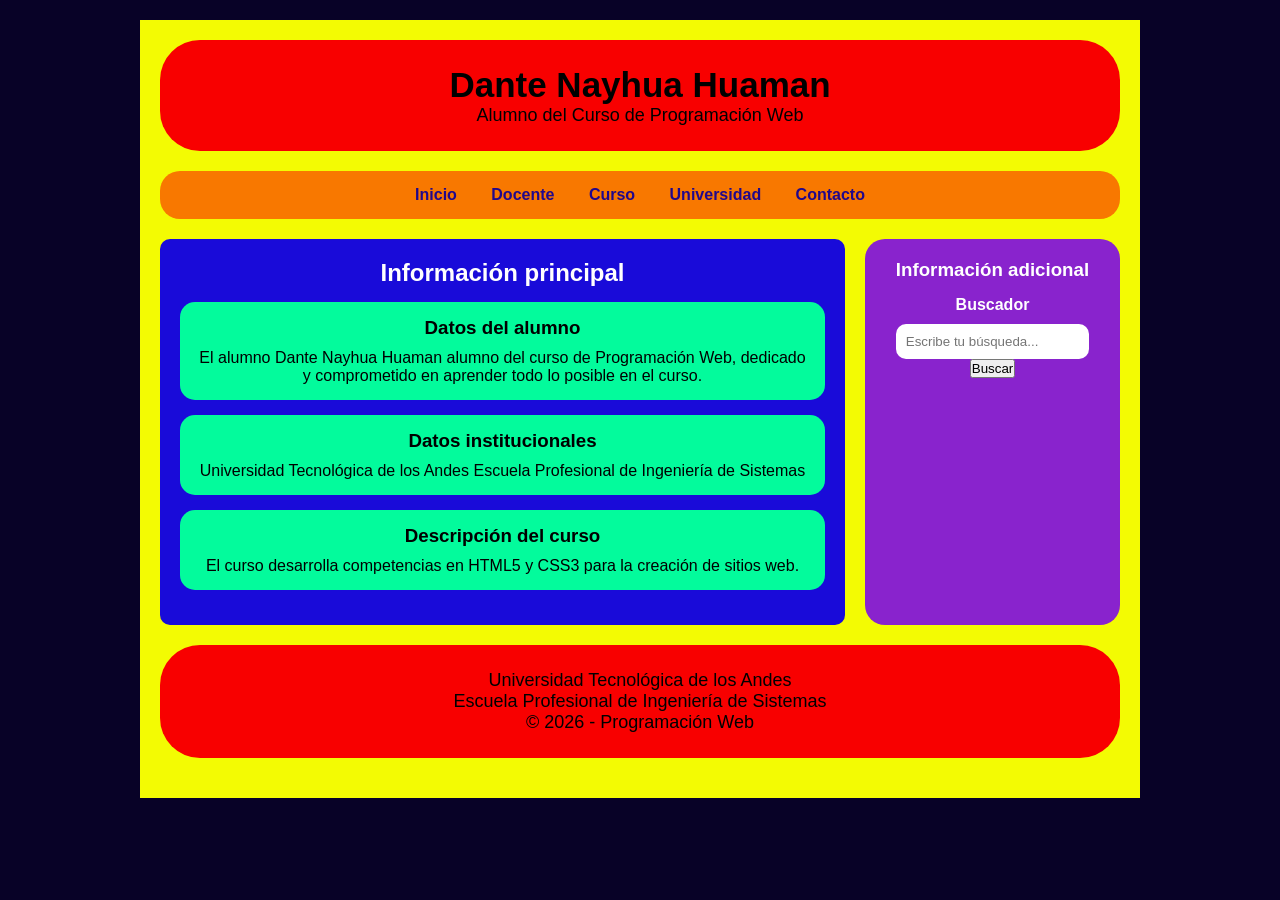
==== index.html @ 88185727 "Add files via upload" ====
<!DOCTYPE html>
<html lang="en">
<head>
    <meta charset="UTF-8">
    <meta name="viewport" content="width=device-width, initial-scale=1.0">
    <title>Aprendiendo CSS y HTML</title>
    <!-- VINCULA EL ARCHIVO CSS CON HTML  -->
    <LINK rel="stylesheet" href="miniproyectoccs.css">
  
</head>
<body>
    <div class="contenedor1">
         <!--cabcera de la pagina web  -->
        <header>
                <h1>Dante Nayhua Huaman</h1>
                <p>Alumno del Curso de Programación Web</p>
        </header>
        <nav>
            <ul>
                <li><a href="#inicio">Inicio</a></li>
                <li><a href="#Docente">Docente</a></li>
                <li><a href="#Curso">Curso</a></li>
                <li><a href="#Universidad">Universidad</a></li>
                <li><a href="#contacto">Contacto</a></li>
            </ul>
        </nav>

        <div class="contenido-central">
             <section>
                    <h2>Información principal</h2>
                <article>
                    <h3>Datos del alumno</h3> 
                    <p>El alumno Dante Nayhua Huaman alumno del curso de Programación Web,
                         dedicado y comprometido en aprender todo lo posible en el curso.</p>
                 
                </article>
                <article>
                    <h3>Datos institucionales</h3>
                    <p>Universidad Tecnológica de los Andes
                        Escuela Profesional de Ingeniería de Sistemas</p>
                </article>
                <article>
                    <h3>Descripción del curso</h3>
                    <p>El curso desarrolla competencias en HTML5 y CSS3 para la creación de sitios web.
                    </p>
                </article>
            </section>  
<aside>
    <h3>Información adicional</h3>
  <!-- buscardor formulario -->
<div class="buscador">
    <h4>Buscador</h4>
        <input type="text" placeholder="Escribe tu búsqueda...">
        <button type="submit">Buscar</button>
    </div>

    </aside>
</div>

<footer>
    <p>Universidad Tecnológica de los Andes</p>
    <p>Escuela Profesional de Ingeniería de Sistemas</p>
    <p>&copy; 2026 - Programación Web</p>
</footer>
</div>  
</body>
</html>
---- miniproyectoccs.css ----
* {
    margin: 0;
    padding: 0;
    box-sizing: border-box;
}
body {
    font-family: Arial, sans-serif;
    background-color: #080227;
    padding: 20px;
}
.contenedor1 {
    background-color: #f3fb03;
    width: 90%;
    max-width: 1000px;
    margin: auto;
    padding: 20px;
}
/* hearder*/

header {
    background-color: #f80000;
    text-align: center;
    padding: 25px;
    border-radius: 40px;
    margin-bottom: 20px;
}

header h1 {
        font-size: 35px;
}
header p {
    font-size: 18px;
   
}

/* nav */

nav {
    background-color: #f87800;
    padding: 15px;
    border-radius: 20px;
    margin-bottom: 20px;
    text-align:center ;
}
nav ul {
    list-style: none;
}
nav ul li {
    display: inline-block;
    margin: 0 15px;
}

nav ul li a {
    text-decoration: none;
    color: rgb(33, 7, 139);
    font-weight: bold;
}

/* contenido principal   */

.contenido-central {
    display: flex;
    gap: 20px;
    margin-bottom: 20px;
}


section {
    background-color: #190bd9;
    flex: 3;
    padding: 20px;
    border-radius: 10px;
}

section h2 {
    color: white;
    text-align: center;
    margin-bottom: 15px;
}

article {
    background-color: #03fb9c;
    padding: 15px;
    margin-bottom: 15px;
    border-radius: 15px;
    text-align: center;
    
}
article h3 {
    margin-bottom: 10px;
}

/* aside */
aside {
    background-color: #8923cd;
    flex: 1;
    padding: 20px;
    border-radius: 20px;
    text-align: center;
}
aside h3 {
    margin-bottom: 15px;
    color: white;
}
/* buscador */
.buscador {
      margin-bottom: 20px;
}

.buscador h4   {
    margin-bottom: 10px;
    color: white;
}
.buscador input{
    width: 90%;
    padding: 10px;
    border: 1px solid #ccc;
    border-radius: 10px;
    border: none;
}

/* FOOTER */
footer {
    background-color: #f80000;
    text-align: center;
    padding: 25px;
    border-radius: 40px;
    margin-bottom: 20px;
}

footer p {
    font-size: 18px;
   
}
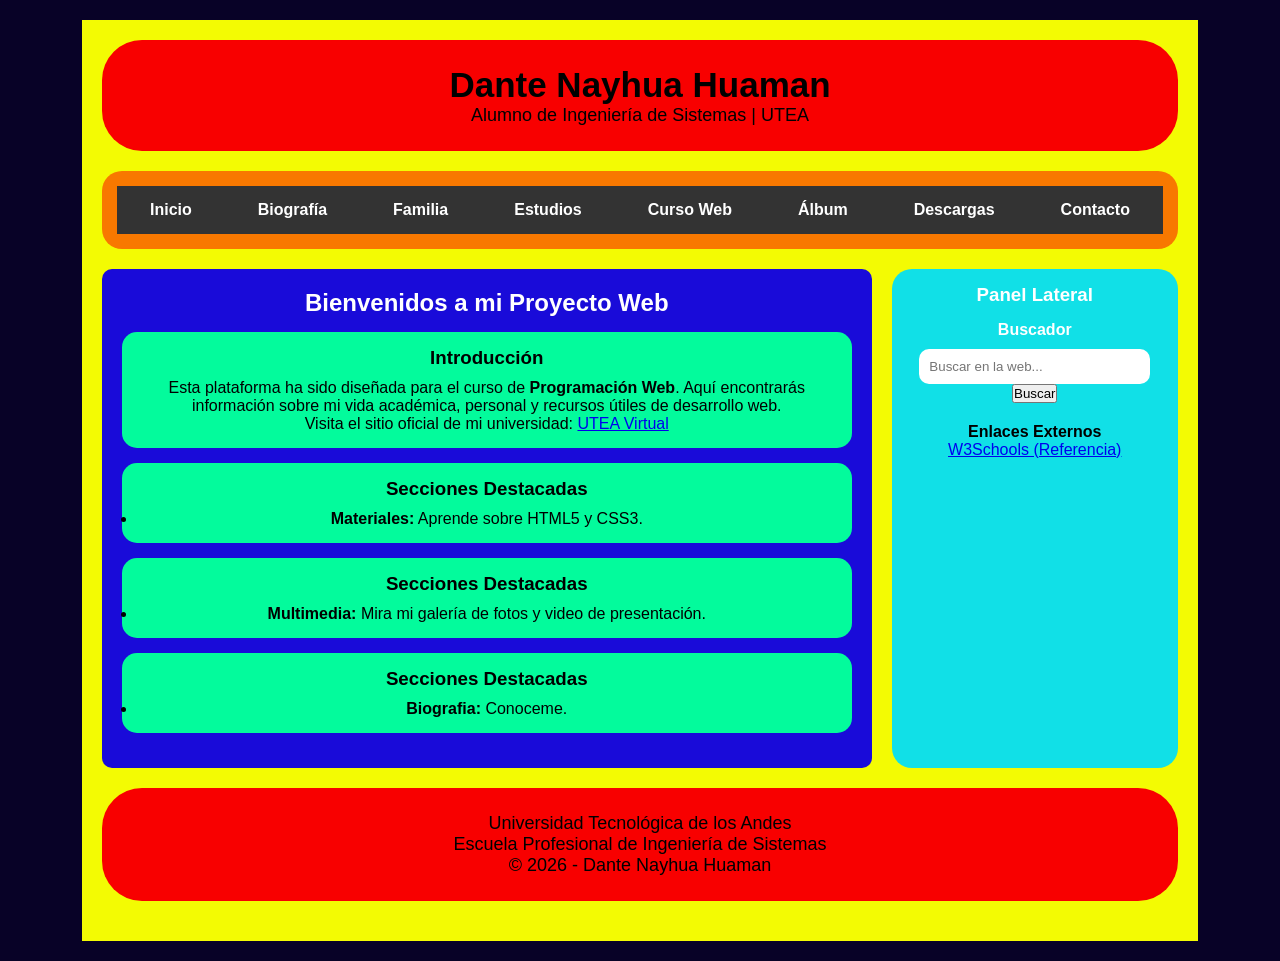
==== commit 01644f9c: "Add files via upload" ====
--- a/index.html
+++ b/index.html
@@ -1,67 +1,90 @@
 <!DOCTYPE html>
-<html lang="en">
+<html lang="es">
 <head>
     <meta charset="UTF-8">
     <meta name="viewport" content="width=device-width, initial-scale=1.0">
-    <title>Aprendiendo CSS y HTML</title>
-    <!-- VINCULA EL ARCHIVO CSS CON HTML  -->
-    <LINK rel="stylesheet" href="miniproyectoccs.css">
-  
+    <title>Dante Nayhua - Programación Web</title>
+    <link rel="stylesheet" href="miniproyectoccs.css">
 </head>
 <body>
     <div class="contenedor1">
-         <!--cabcera de la pagina web  -->
         <header>
-                <h1>Dante Nayhua Huaman</h1>
-                <p>Alumno del Curso de Programación Web</p>
+            <h1>Dante Nayhua Huaman</h1>
+            <p>Alumno de Ingeniería de Sistemas | UTEA</p>
         </header>
+
         <nav>
             <ul>
-                <li><a href="#inicio">Inicio</a></li>
-                <li><a href="#Docente">Docente</a></li>
-                <li><a href="#Curso">Curso</a></li>
-                <li><a href="#Universidad">Universidad</a></li>
-                <li><a href="#contacto">Contacto</a></li>
+                <li><a href="index.html">Inicio</a></li>
+                <li><a href="biografia.html">Biografía</a></li>
+                <li><a href="familia.html">Familia</a></li>
+                <li><a href="experiencias.html">Estudios</a></li>
+                <li><a href="materiales.html">Curso Web</a></li>
+                <li><a href="album.html">Álbum</a></li>
+                <li><a href="descargas.html">Descargas</a></li>
+                <li><a href="contacto.html">Contacto</a></li>
             </ul>
         </nav>
 
         <div class="contenido-central">
-             <section>
-                    <h2>Información principal</h2>
-                <article>
-                    <h3>Datos del alumno</h3> 
-                    <p>El alumno Dante Nayhua Huaman alumno del curso de Programación Web,
-                         dedicado y comprometido en aprender todo lo posible en el curso.</p>
-                 
-                </article>
-                <article>
-                    <h3>Datos institucionales</h3>
-                    <p>Universidad Tecnológica de los Andes
-                        Escuela Profesional de Ingeniería de Sistemas</p>
-                </article>
-                <article>
-                    <h3>Descripción del curso</h3>
-                    <p>El curso desarrolla competencias en HTML5 y CSS3 para la creación de sitios web.
-                    </p>
-                </article>
-            </section>  
-<aside>
-    <h3>Información adicional</h3>
-  <!-- buscardor formulario -->
-<div class="buscador">
-    <h4>Buscador</h4>
-        <input type="text" placeholder="Escribe tu búsqueda...">
-        <button type="submit">Buscar</button>
+            <main>
+                <section id="inicio">
+                    <h2>Bienvenidos a mi Proyecto Web</h2>
+                    <article>
+                        <h3>Introducción</h3> 
+                        <p>Esta plataforma ha sido diseñada para el curso de <strong>Programación Web</strong>. 
+                        Aquí encontrarás información sobre mi vida académica, personal y recursos útiles de desarrollo web.</p>
+                        
+                        <p>Visita el sitio oficial de mi universidad: 
+                            <a href="https://utea.edu.pe/" target="_blank">UTEA Virtual</a>
+                        </p>
+                    </article>
+
+                    <article>
+                        <h3>Secciones Destacadas</h3>
+                        <ul>
+                            <li><strong>Materiales:</strong> Aprende sobre HTML5 y CSS3.</li>
+                            
+                        </ul>
+                    </article>
+                    <article>
+                        <h3>Secciones Destacadas</h3>
+                        <ul>
+                    
+                            <li><strong>Multimedia:</strong> Mira mi galería de fotos y video de presentación.</li>
+                        </ul>
+                    </article>
+                    <article>
+                        <h3>Secciones Destacadas</h3>
+                        <ul>
+                    
+                            <li><strong>Biografia:</strong> Conoceme.</li>
+                        </ul>
+                    </article>
+                </section>
+            </main>
+
+            <aside>
+                <h3>Panel Lateral</h3>
+                <div class="buscador">
+                    <h4>Buscador</h4>
+                    <form action="https://www.google.com/search" method="GET" target="_blank">
+                        <input type="text" name="q" placeholder="Buscar en la web...">
+                        <button type="submit">Buscar</button>
+                    </form>
+                </div>
+                <div class="recursos-rapidos">
+                    <h4>Enlaces Externos</h4>
+                    <a href="https://www.w3schools.com" target="_blank">W3Schools (Referencia)</a>
+                </div>
+            </aside>
+        </div>
+
+        <footer>
+            <p>Universidad Tecnológica de los Andes</p>
+            <p>Escuela Profesional de Ingeniería de Sistemas</p>
+            <p>&copy; 2026 - Dante Nayhua Huaman</p>
+        </footer>
     </div>
-
-    </aside>
-</div>
-
-<footer>
-    <p>Universidad Tecnológica de los Andes</p>
-    <p>Escuela Profesional de Ingeniería de Sistemas</p>
-    <p>&copy; 2026 - Programación Web</p>
-</footer>
-</div>  
 </body>
 </html>
--- a/miniproyectoccs.css
+++ b/miniproyectoccs.css
@@ -131,4 +131,46 @@
 footer p {
     font-size: 18px;
    
+}
+/* Layout básico */
+.contenedor1 {
+    max-width: 1200px;
+    margin: auto;
+    padding: 20px;
+}
+
+.contenido-central {
+    display: flex; /* Para poner section y aside lado a lado */
+    flex-wrap: wrap;
+    gap: 20px;
+}
+
+main { flex: 3; }
+aside { flex: 1; min-width: 250px; background: #11e0e7; padding: 15px; }
+
+/* Menú de navegación */
+nav ul {
+    list-style: none;
+    padding: 0;
+    display: flex;
+    background: #333;
+    justify-content: space-around;
+}
+
+nav ul li a {
+    color: white;
+    text-decoration: none;
+    padding: 15px;
+    display: block;
+}
+
+/* RESPONSIVE: Si la pantalla es pequeña, se apila todo */
+@media (max-width: 768px) {
+    .contenido-central {
+        flex-direction: column;
+    }
+    nav ul {
+        flex-direction: column;
+        text-align: center;
+    }
 }
